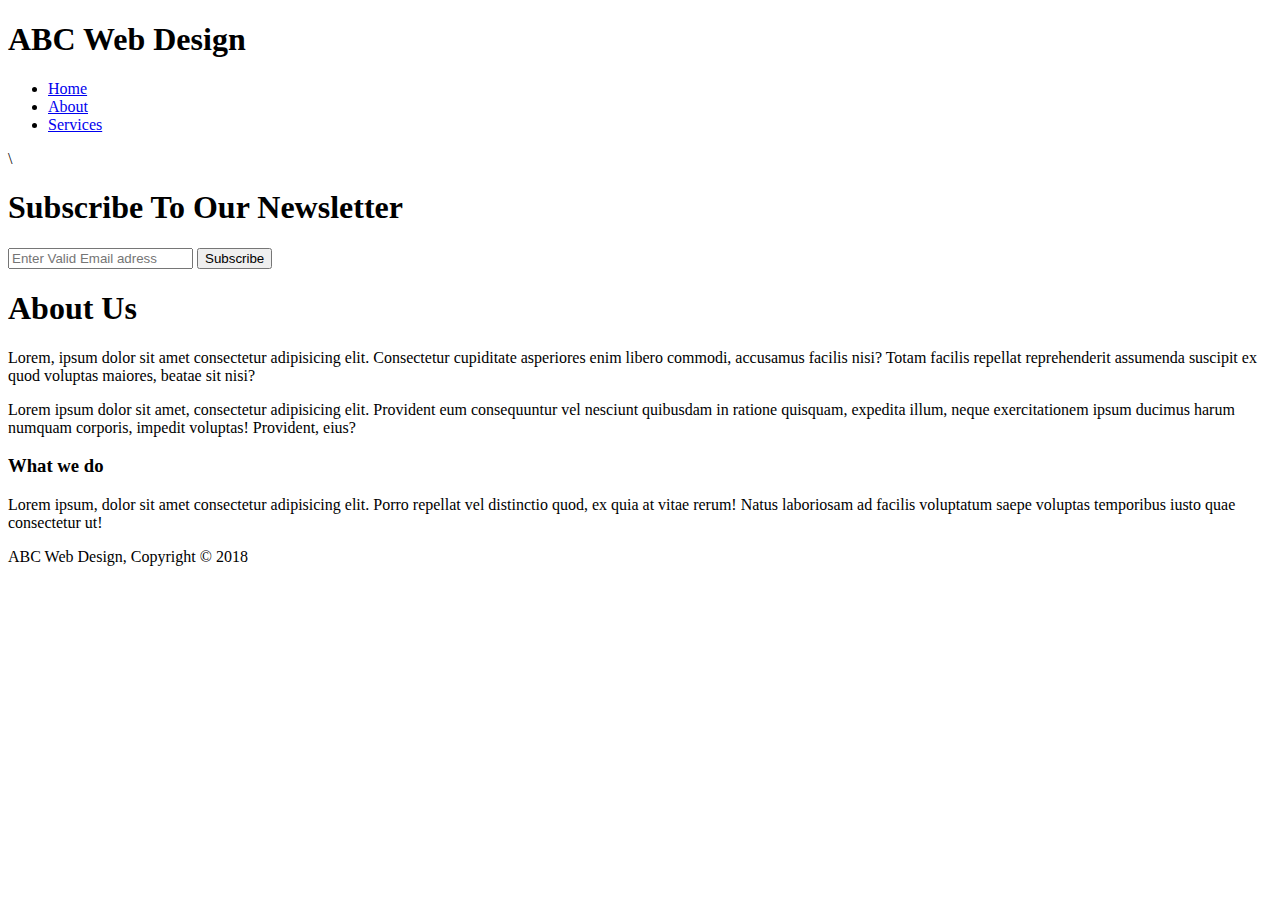
==== about.html @ 64fd30ba "Add files via upload" ====
<!DOCTYPE html>
<html lang="en">
    <head>
        <meta charset="utf-8">
        <meta name="viewport" content="width=device-width" >
        <title>ABC Web Design | About </title>    
        <link rel="stylesheet" href="./css/style.css">
    </head>
    <body>
        <header>
            <div class="container">
                <div id="branding">
                    <h1><span class="highlight">ABC</span> Web Design</h1>
                </div>
                <nav>
                    <ul>
                        <li ><a href="index.html">Home</a></li>
                        <li class="current"><a href="about.html">About</a></li>
                        <li><a href="services.html">Services</a></li>
                    </ul>
                </nav>
            </div>
        </header>
        
        <section id="newsletter">\
            <div class="container">
                <h1>Subscribe To Our Newsletter</h1>
                <form action="">
                    <input type="email" placeholder="Enter Valid Email adress">
                    <button type="submit" class="button-1">Subscribe</button>
                </form>
            </div>
        </section>

        <section id="main">
            <div class="container">
               <article id="main-col">
                    <h1 class="page-title">About Us</h1>
                    <p>Lorem, ipsum dolor sit amet consectetur adipisicing elit. Consectetur cupiditate asperiores enim libero commodi, accusamus facilis nisi? Totam facilis repellat reprehenderit assumenda suscipit ex quod voluptas maiores, beatae sit nisi?
                    </p>
                    <p class="dark">
                        Lorem ipsum dolor sit amet, consectetur adipisicing elit. Provident eum consequuntur vel nesciunt quibusdam in ratione quisquam, expedita illum, neque exercitationem ipsum ducimus harum numquam corporis, impedit voluptas! Provident, eius?
                    </p>
               </article>

               <aside id="sidebar">
                    <div class="dark">
                        <h3>What we do</h3>
                        <p>Lorem ipsum, dolor sit amet consectetur adipisicing elit. Porro repellat vel distinctio quod, ex quia at vitae rerum! Natus laboriosam ad facilis voluptatum saepe voluptas temporibus iusto quae consectetur ut!
                        </p>
                    </div>
               </aside>
            </div>
        </section>

        <footer>
            <p>ABC Web Design, Copyright &copy; 2018</p>
        </footer>
    </body>
</html>
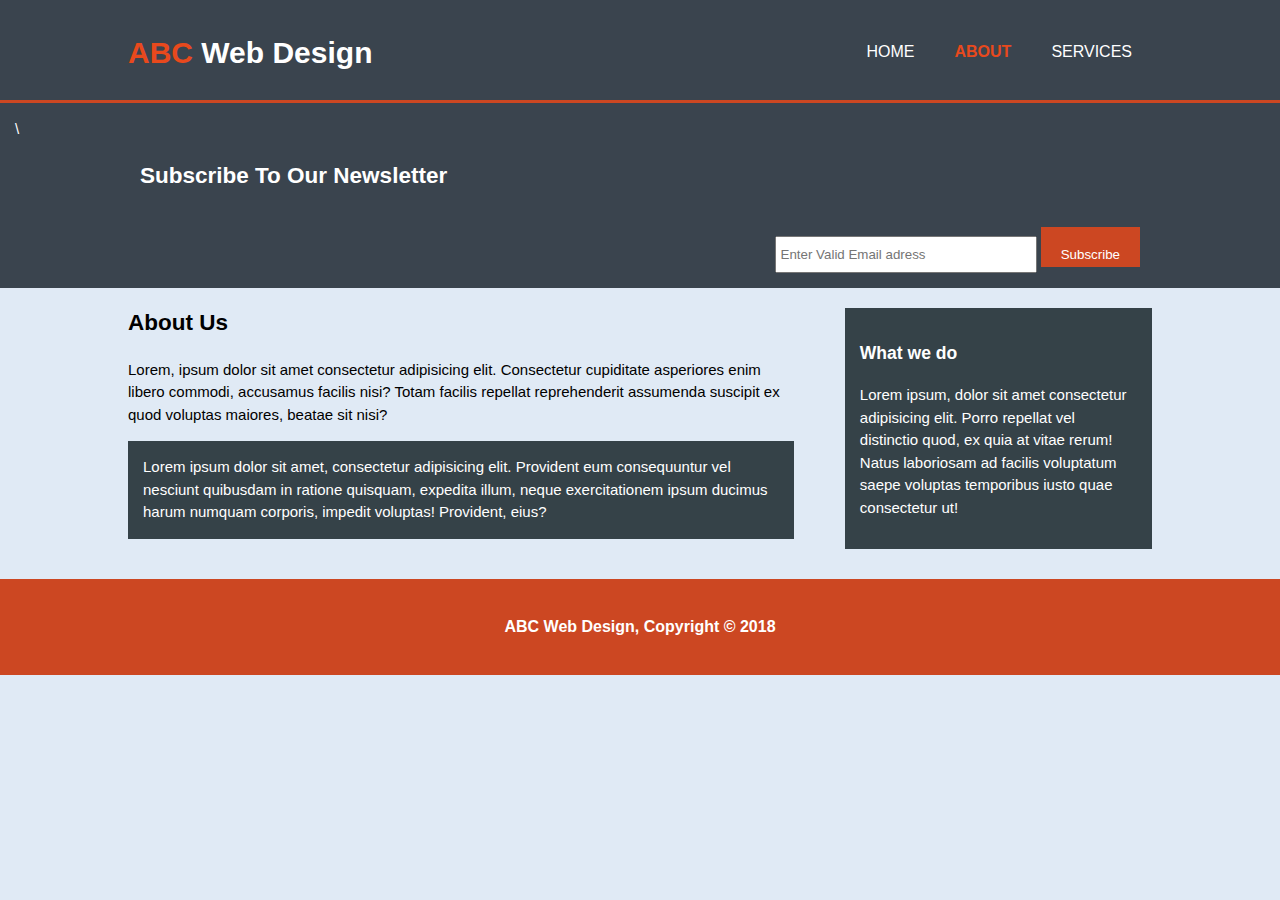
==== commit 87df0ec7: "changed some h1 to h2" ====
--- a/about.html
+++ b/about.html
@@ -24,8 +24,8 @@
         
         <section id="newsletter">\
             <div class="container">
-                <h1>Subscribe To Our Newsletter</h1>
-                <form action="">
+                <h2>Subscribe To Our Newsletter</h2>
+                <form action="#">
                     <input type="email" placeholder="Enter Valid Email adress">
                     <button type="submit" class="button-1">Subscribe</button>
                 </form>
@@ -35,7 +35,7 @@
         <section id="main">
             <div class="container">
                <article id="main-col">
-                    <h1 class="page-title">About Us</h1>
+                    <h2 class="page-title">About Us</h2>
                     <p>Lorem, ipsum dolor sit amet consectetur adipisicing elit. Consectetur cupiditate asperiores enim libero commodi, accusamus facilis nisi? Totam facilis repellat reprehenderit assumenda suscipit ex quod voluptas maiores, beatae sit nisi?
                     </p>
                     <p class="dark">
--- a/css/style.css
+++ b/css/style.css
@@ -0,0 +1,220 @@
+body{
+    /*font-family: Arial, Helvetica, sans-serif;
+    font-size: 15px;
+    line-height: 1.5;*/
+    font: 15px/1.5 Arial, Helvetica, sans-serif; 
+    padding: 0;
+    margin: 0;
+    background-color: rgb(224, 234, 245);
+}
+
+/* Global */
+.container{
+    width: 80%;
+    margin: auto;
+    overflow: hidden;
+}
+
+ul{
+    margin: 0;
+    padding: 0;  
+}
+
+.button-1{
+    height: 38px;
+    border: none;
+    padding: 20px;
+    background: #cc4722;
+    color: #fff;
+}
+
+.dark{
+    padding: 15px;
+    background: #354248;
+    color:#fff;
+    margin-top: 10px;
+    margin-bottom: 10px;
+}
+
+/* Header */
+header{
+    background-color: rgb(58, 68, 78);
+    color: #fff;
+    padding-top: 30px;
+    min-height: 70px;
+    border-bottom: #cc4722 3px solid; 
+}
+
+header a{
+    color: #fff;
+    text-decoration: none;
+    text-transform: uppercase;
+    font-size: 16px;
+}
+
+header li{
+    display: block;
+	float: left;
+    padding: 0 20px;   
+}
+
+header #branding{
+    float: left;
+}
+
+header #branding h1{
+    margin: 0;
+}
+   
+header nav{
+    float: right;
+    margin-top: 10px;
+}
+
+header .highlight, header .current a{
+    color: #e8491d;
+    font-weight: bold;
+}
+
+header a:hover{
+    color: rgb(18, 141, 24);
+    font-weight: bold;
+}
+
+/* Showcase */
+
+#showcase{
+    min-height: 400px;
+    background: url(../images/showcase.jpg);
+    background-repeat: no-repeat;
+    background-size: cover;
+    background-position: center;
+    text-align: center;
+    color: #fff;
+
+}
+
+#showcase h1{
+    margin-top: 100px;
+    font-size: 55px;
+    margin-bottom: 18px;
+}
+
+#showcase p{
+    font-size: 20px;
+}
+
+/* Newsletter */
+#newsletter{
+    padding: 15px;
+    color: #fff;
+    background-color: rgb(58, 68, 78);
+}
+
+#newsletter h1{
+    float: left;
+}
+
+#newsletter form{
+    float: right;
+    margin-top: 15px;
+}
+
+#newsletter input[type="email"]{
+    padding: 4px;
+    height: 25px;
+    width: 250px;
+}
+
+/* Boxes */
+
+#boxes{
+    margin-top: 20px;
+}
+
+#boxes .box{
+    float: left;
+    width: 30%;
+    text-align: center;
+    padding: 10px;
+}
+
+#boxes .box img{
+    width: 90px;
+}
+
+
+
+/* Sidebar*/
+aside#sidebar{
+    float: right;
+    width: 30%;
+    margin-top: 10px;
+}
+
+aside#sidebar .quote input, aside#sidebar .quote textarea{
+    width: 90%;
+    padding: 5px;
+}
+
+/* Article*/
+article#main-col{
+    float: left;
+    width: 65%;
+}
+
+/* Services */
+ul#services li{
+    list-style: none;
+    padding: 20px;
+    border: #ccc solid 1px;
+    margin-bottom: 5px;
+    background-color: #e6e6e6;
+}
+
+footer{
+    padding: 20px;
+    margin-top: 20px;
+    color: #fff;
+    background-color: #cc4722;
+    text-align: center;
+}
+
+footer p{
+    font-size: 16px;
+    font-weight: bold;
+}
+
+/* Media Queries */
+@media(max-width: 768px){
+    header #branding,
+    header nav,
+    header nav li,
+    #newsletter h1,
+    #newsletter form,
+    #boxes .box,
+    article#main-col,
+    aside#sidebar{
+      float:none;
+      text-align:center;
+      width:100%;
+    }
+  
+    header{
+      padding-bottom:20px;
+    }
+  
+    #showcase h1{
+      margin-top:40px;
+    }
+  
+    #newsletter button, .quote button{
+      display:block;
+      width:100%;
+    }
+  
+    #newsletter form input[type="email"], .quote input, .quote textarea{
+      width:100%;
+      margin-bottom:5px;
+    }
+  }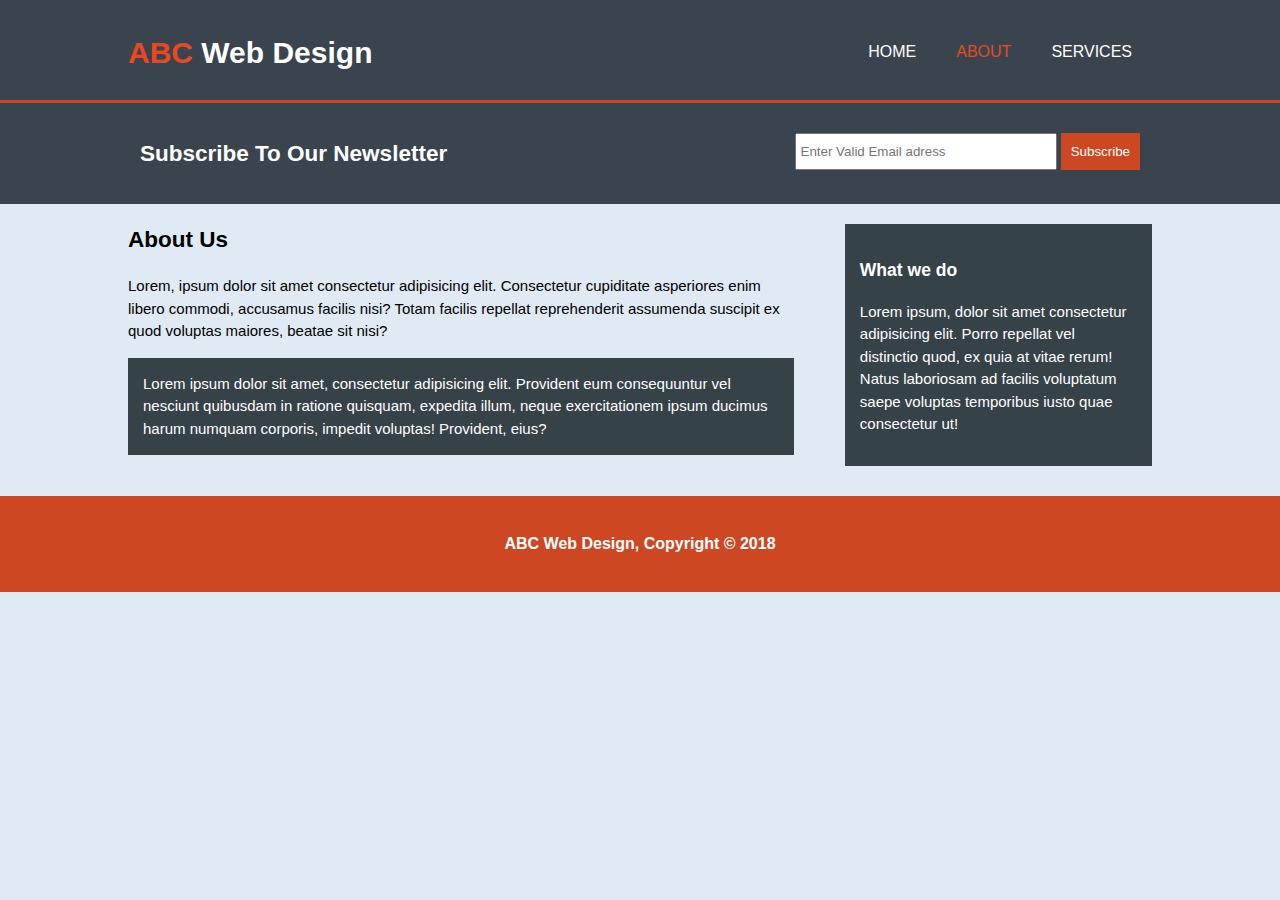
==== commit d99d6693: "Subscribe button correctly aligned. Menu links don't move on hover. Everything is centered on mobile" ====
--- a/about.html
+++ b/about.html
@@ -22,7 +22,7 @@
             </div>
         </header>
         
-        <section id="newsletter">\
+        <section id="newsletter">
             <div class="container">
                 <h2>Subscribe To Our Newsletter</h2>
                 <form action="#">
--- a/css/style.css
+++ b/css/style.css
@@ -21,9 +21,9 @@
 }
 
 .button-1{
-    height: 38px;
+    height: 37px;
     border: none;
-    padding: 20px;
+    padding: 10px;
     background: #cc4722;
     color: #fff;
 }
@@ -72,13 +72,11 @@
 }
 
 header .highlight, header .current a{
-    color: #e8491d;
-    font-weight: bold;
+    color: #e8491d;  
 }
 
 header a:hover{
-    color: rgb(18, 141, 24);
-    font-weight: bold;
+    color: rgb(18, 141, 24);   
 }
 
 /* Showcase */
@@ -94,9 +92,9 @@
 
 }
 
-#showcase h1{
+#showcase h2{
     margin-top: 100px;
-    font-size: 55px;
+    font-size: 32px;
     margin-bottom: 18px;
 }
 
@@ -111,7 +109,7 @@
     background-color: rgb(58, 68, 78);
 }
 
-#newsletter h1{
+#newsletter h2{
     float: left;
 }
 
@@ -190,7 +188,7 @@
     header #branding,
     header nav,
     header nav li,
-    #newsletter h1,
+    #newsletter h2,
     #newsletter form,
     #boxes .box,
     article#main-col,
@@ -198,13 +196,15 @@
       float:none;
       text-align:center;
       width:100%;
+      padding: 0;
+      margin: 0;
     }
   
     header{
       padding-bottom:20px;
     }
-  
-    #showcase h1{
+
+    #showcase h2{
       margin-top:40px;
     }
   
